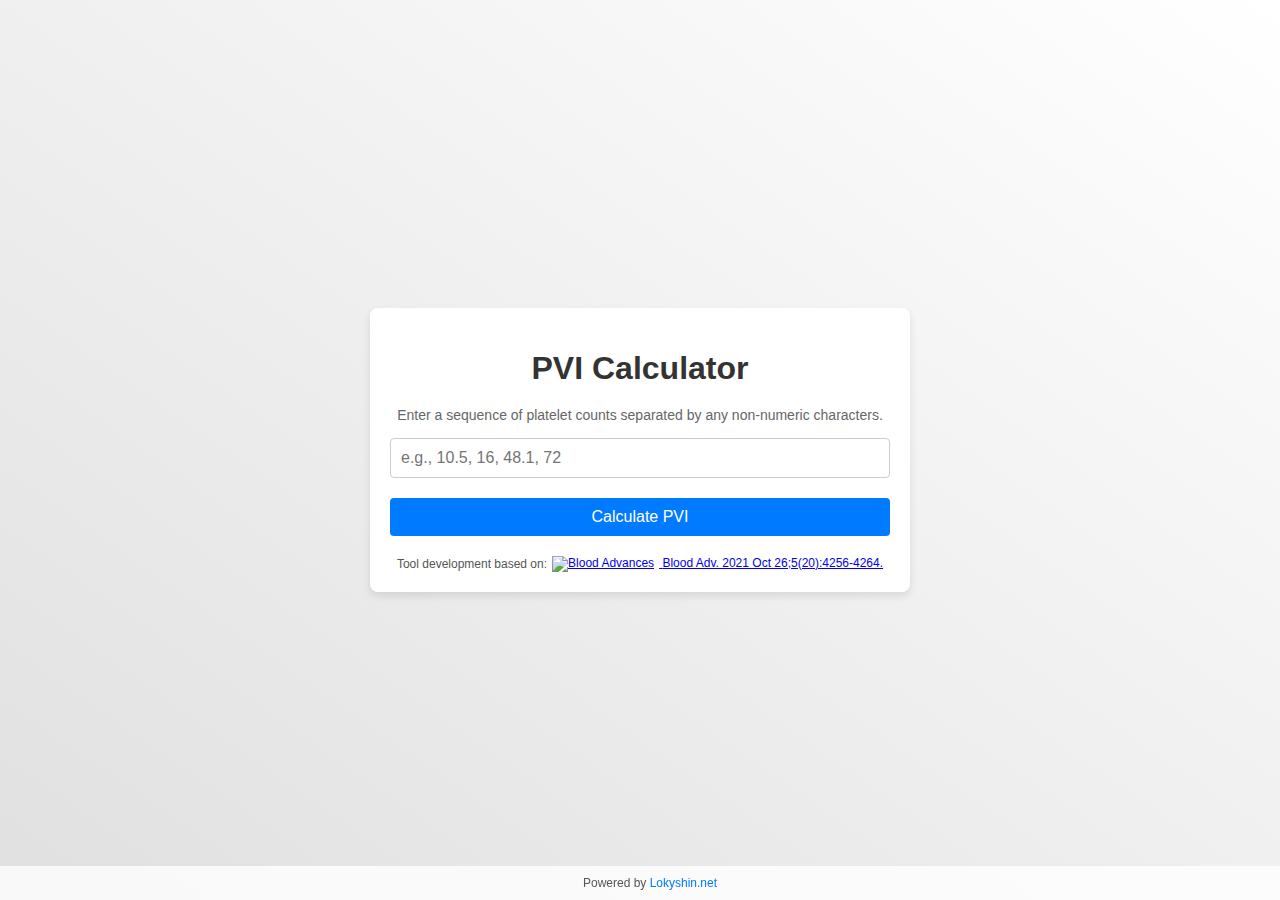
==== pvicalculator.html @ b5832ea4 "Create pvicalculator.html" ====
<!DOCTYPE html>
<html lang="en">
<head>
    <meta charset="UTF-8">
    <meta name="viewport" content="width=device-width, initial-scale=1.0">
    <title>PVI Calculator</title>
    <style>
        body {
            font-family: 'Arial', sans-serif;
            margin: 0;
            padding: 0;
            background: linear-gradient(to bottom, #e0e0e0, #ffffff); 
            display: flex;
            flex-direction: column;
            justify-content: center;
            align-items: center;
            height: 100vh;
        }

        .container {
            background: #ffffff;
            border-radius: 8px;
            box-shadow: 0 4px 8px rgba(0, 0, 0, 0.1);
            padding: 20px;
            max-width: 500px;
            width: 100%;
            text-align: center;
        }

        h1 {
            color: #333;
            margin-bottom: 20px;
        }

        p {
            color: #666;
            margin-bottom: 15px;
            font-size: 14px;
        }

        input {
            width: 100%;
            padding: 10px;
            font-size: 16px;
            border: 1px solid #ccc;
            border-radius: 4px;
            margin-bottom: 20px;
            box-sizing: border-box;
        }

        button {
            width: 100%;
            padding: 10px;
            font-size: 16px;
            background-color: #007BFF;
            color: white;
            border: none;
            border-radius: 4px;
            cursor: pointer;
            transition: background-color 0.3s;
        }

        button:disabled {
            background-color: #ccc;
            cursor: not-allowed;
        }

        button:hover:not(:disabled) {
            background-color: #0056b3;
        }

        .overlay {
            position: fixed;
            top: 0;
            left: 0;
            width: 100%;
            height: 100%;
            background: rgba(0, 0, 0, 0.5);
            z-index: 1000;
            display: flex;
            justify-content: center;
            align-items: center;
        }

        .popup {
            background: #ffffff;
            border-radius: 8px;
            box-shadow: 0 4px 8px rgba(0, 0, 0, 0.2);
            padding: 20px;
            max-width: 300px;
            width: 80%;
            text-align: left;
            z-index: 1010;
        }

        .popup .close {
            display: block;
            text-align: right;
            font-size: 18px;
            color: #999;
            cursor: pointer;
            margin-top: -15px;
            margin-right: -10px;
        }

        .footer {
            position: fixed;
            bottom: 0;
            left: 0;
            width: 100%;
            text-align: center;
            font-size: 12px;
            padding: 10px;
            background: rgba(255, 255, 255, 0.8);
            color: #555;
        }

        .footer a {
            color: #007BFF;
            text-decoration: none;
        }

        .footer a:hover {
            text-decoration: underline;
        }

        .reference {
            display: flex;
            align-items: center;
            justify-content: center;
            margin-top: 20px;
            font-size: 12px;
            color: #555;
        }

        .reference img {
            height: 12px;
            margin: 0 5px;
        }

        .reference span {
            white-space: nowrap;
        }
    </style>
</head>
<body>
    <div class="container">
        <h1>PVI Calculator</h1>
        <p>Enter a sequence of platelet counts separated by any non-numeric characters.</p>
        <input type="text" id="plateletInput" placeholder="e.g., 10.5, 16, 48.1, 72">
        <button id="calculateButton" onclick="calculatePVI()">Calculate PVI</button>
        <div class="reference">
            <span>Tool development based on:</span>
	    <a href="https://ashpublications.org/bloodadvances/article/5/20/4256/476875/Platelet-variability-index-a-measure-of-platelet" target="_blank">
                <img src="https://ash.silverchair-cdn.com/data/SiteBuilderAssets/Live/Images/bloodadvances/blood-advances-banner-118040457.svg" alt="Blood Advances">
                <span>Blood Adv. 2021 Oct 26;5(20):4256-4264.</span>
            </a>
    </div>
    <div class="footer">
        Powered by <a href="https://lokyshin.net" target="_blank">Lokyshin.net</a>
    </div>

    <script>
        function setRandomGradient() {
            const angle = Math.floor(Math.random() * 360); 
            document.body.style.background = `linear-gradient(${angle}deg, #e0e0e0, #ffffff)`;
        }

        setRandomGradient();

        function calculatePVI() {
            const input = document.getElementById("plateletInput").value;
            const plateletCounts = input.split(/[^0-9.]+/).map(Number).filter(num => !isNaN(num));

            if (plateletCounts.length === 0) {
                alert("Invalid input. Please enter a valid sequence of numbers.");
                return;
            }

            const baseParam = 0.8;
            const epsilon = 1e-10;
            const n = plateletCounts.length;

            if (n === 0) {
                alert("The list of platelet counts cannot be empty.");
                return;
            }

            const lowestCount = Math.min(...plateletCounts);
            const severity = Math.pow(baseParam, lowestCount);

            let pviIndex, pviScore;

            if (n <= 2) {
                pviIndex = Math.log(severity + epsilon);
            } else {
                const avgPlatelet = plateletCounts.reduce((a, b) => a + b, 0) / n;
                const ssd = plateletCounts.reduce((sum, x) => sum + Math.pow(x - avgPlatelet, 2), 0);
                const firstDiffs = plateletCounts.slice(1).map((x, i) => x - plateletCounts[i]);
                const rssDiff = Math.sqrt(firstDiffs.reduce((sum, x) => sum + x * x, 0));
                const fluctuation = Math.sqrt(ssd) * rssDiff;
                pviIndex = Math.log(severity * fluctuation + epsilon);
            }

            if (pviIndex <= -10) {
                pviScore = 0;
            } else if (pviIndex <= -5) {
                pviScore = 1;
            } else if (pviIndex <= 0) {
                pviScore = 2;
            } else if (pviIndex <= 5) {
                pviScore = 3;
            } else if (pviIndex <= 8) {
                pviScore = 4;
            } else if (pviIndex <= 12) {
                pviScore = 5;
            } else {
                pviScore = 6;
            }

            const overlay = document.createElement("div");
            overlay.className = "overlay";
            overlay.innerHTML = `
                <div class="popup">
                    <span class="close" onclick="closePopup()">×</span>
                    <strong>Results:</strong><br>
                    PVI Index: ${pviIndex}<br>
                    PVI Score: ${pviScore}
                </div>
            `;
            document.body.appendChild(overlay);
            document.getElementById("calculateButton").disabled = true;
        }

        function closePopup() {
            const overlay = document.querySelector(".overlay");
            if (overlay) overlay.remove();
            document.getElementById("calculateButton").disabled = false;
        }
    </script>
</body>
</html>
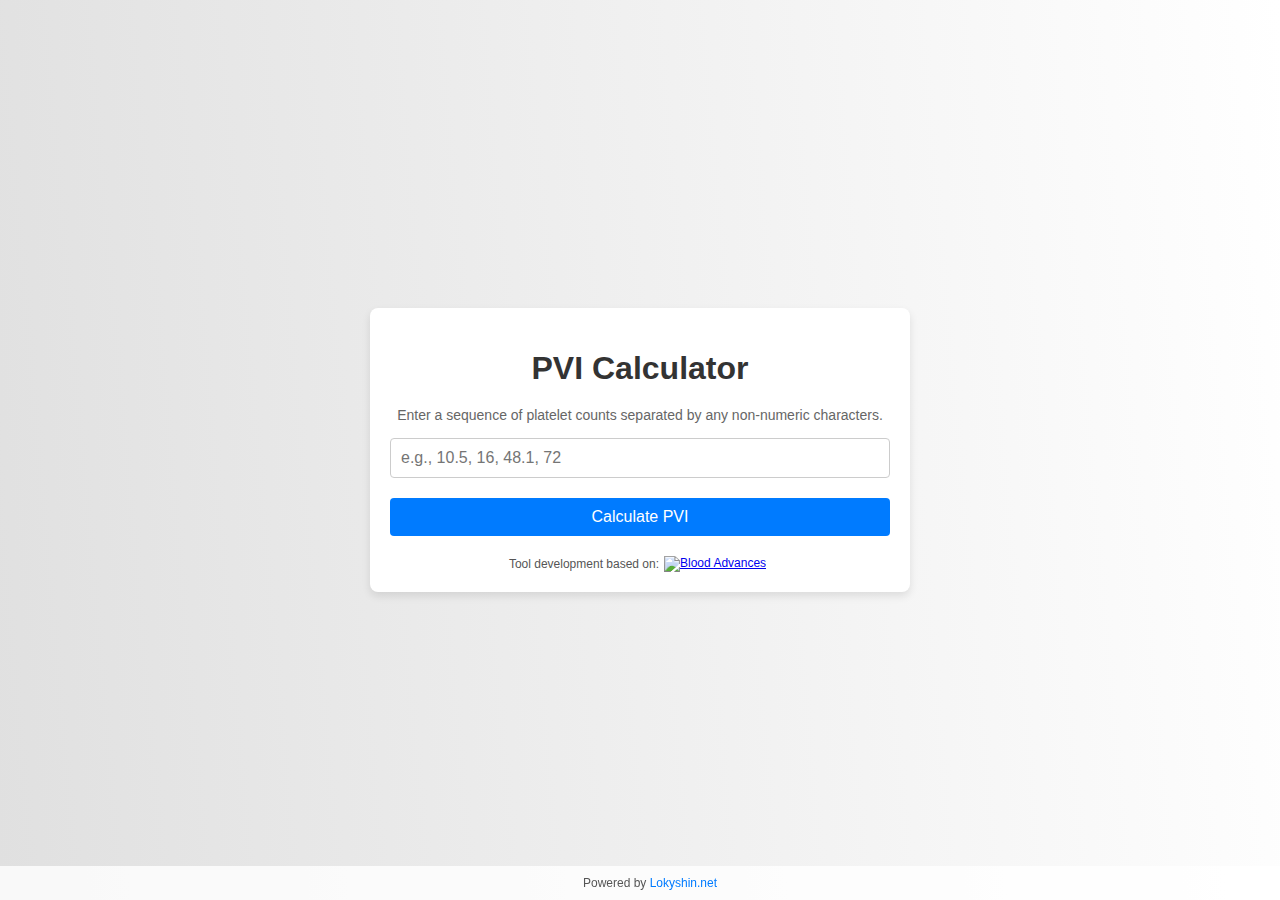
==== commit 197ae8fa: "Update pvicalculator.html" ====
--- a/pvicalculator.html
+++ b/pvicalculator.html
@@ -153,7 +153,6 @@
             <span>Tool development based on:</span>
 	    <a href="https://ashpublications.org/bloodadvances/article/5/20/4256/476875/Platelet-variability-index-a-measure-of-platelet" target="_blank">
                 <img src="https://ash.silverchair-cdn.com/data/SiteBuilderAssets/Live/Images/bloodadvances/blood-advances-banner-118040457.svg" alt="Blood Advances">
-                <span>Blood Adv. 2021 Oct 26;5(20):4256-4264.</span>
             </a>
     </div>
     <div class="footer">
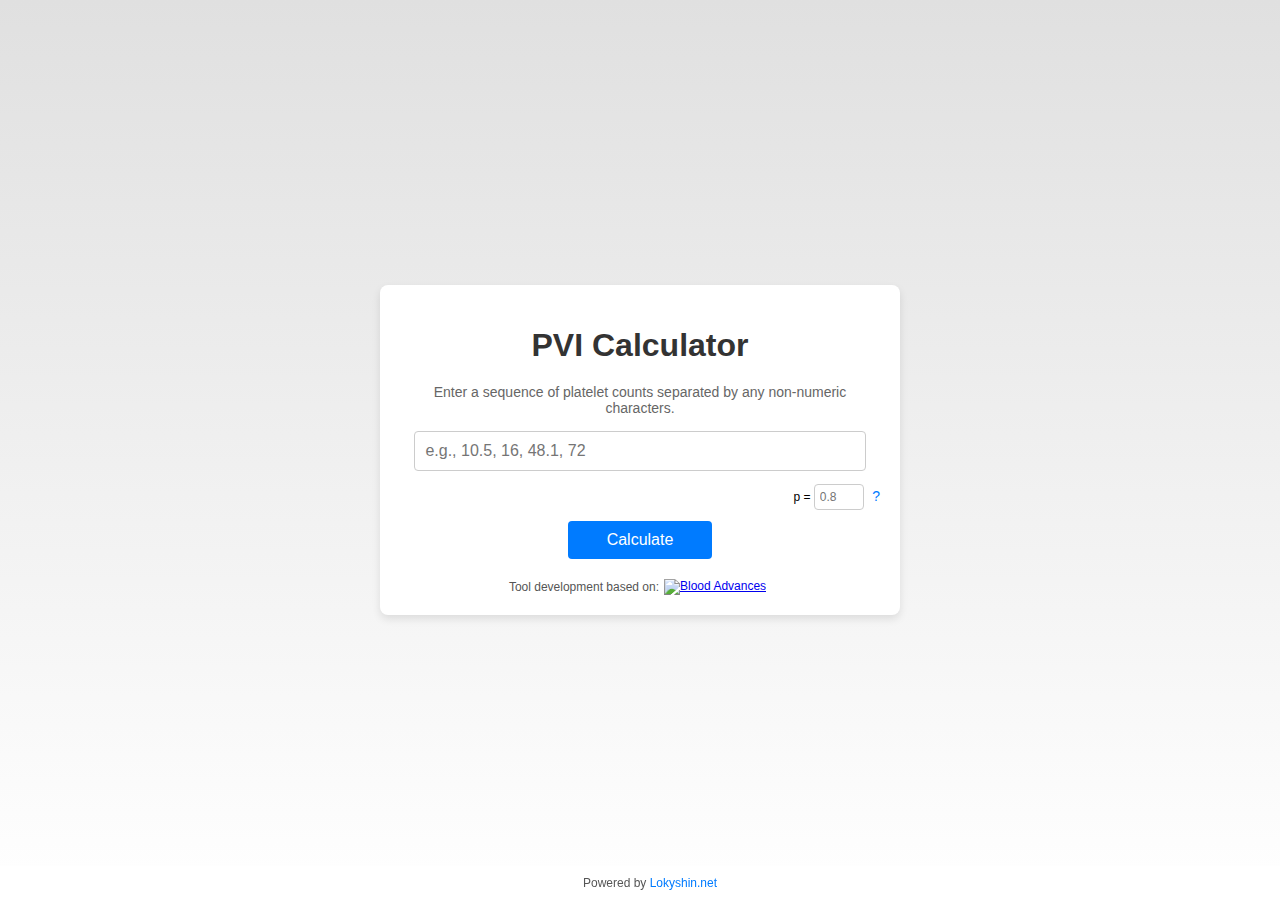
==== commit bb5e3a56: "Update pvicalculator.html" ====
--- a/pvicalculator.html
+++ b/pvicalculator.html
@@ -1,241 +1,302 @@
 <!DOCTYPE html>
 <html lang="en">
 <head>
-    <meta charset="UTF-8">
-    <meta name="viewport" content="width=device-width, initial-scale=1.0">
-    <title>PVI Calculator</title>
-    <style>
-        body {
-            font-family: 'Arial', sans-serif;
-            margin: 0;
-            padding: 0;
-            background: linear-gradient(to bottom, #e0e0e0, #ffffff); 
-            display: flex;
-            flex-direction: column;
-            justify-content: center;
-            align-items: center;
-            height: 100vh;
-        }
-
-        .container {
-            background: #ffffff;
-            border-radius: 8px;
-            box-shadow: 0 4px 8px rgba(0, 0, 0, 0.1);
-            padding: 20px;
-            max-width: 500px;
-            width: 100%;
-            text-align: center;
-        }
-
-        h1 {
-            color: #333;
-            margin-bottom: 20px;
-        }
-
-        p {
-            color: #666;
-            margin-bottom: 15px;
-            font-size: 14px;
-        }
-
-        input {
-            width: 100%;
-            padding: 10px;
-            font-size: 16px;
-            border: 1px solid #ccc;
-            border-radius: 4px;
-            margin-bottom: 20px;
-            box-sizing: border-box;
-        }
-
-        button {
-            width: 100%;
-            padding: 10px;
-            font-size: 16px;
-            background-color: #007BFF;
-            color: white;
-            border: none;
-            border-radius: 4px;
-            cursor: pointer;
-            transition: background-color 0.3s;
-        }
-
-        button:disabled {
-            background-color: #ccc;
-            cursor: not-allowed;
-        }
-
-        button:hover:not(:disabled) {
-            background-color: #0056b3;
-        }
-
-        .overlay {
-            position: fixed;
-            top: 0;
-            left: 0;
-            width: 100%;
-            height: 100%;
-            background: rgba(0, 0, 0, 0.5);
-            z-index: 1000;
-            display: flex;
-            justify-content: center;
-            align-items: center;
-        }
-
-        .popup {
-            background: #ffffff;
-            border-radius: 8px;
-            box-shadow: 0 4px 8px rgba(0, 0, 0, 0.2);
-            padding: 20px;
-            max-width: 300px;
-            width: 80%;
-            text-align: left;
-            z-index: 1010;
-        }
-
-        .popup .close {
-            display: block;
-            text-align: right;
-            font-size: 18px;
-            color: #999;
-            cursor: pointer;
-            margin-top: -15px;
-            margin-right: -10px;
-        }
-
-        .footer {
-            position: fixed;
-            bottom: 0;
-            left: 0;
-            width: 100%;
-            text-align: center;
-            font-size: 12px;
-            padding: 10px;
-            background: rgba(255, 255, 255, 0.8);
-            color: #555;
-        }
-
-        .footer a {
-            color: #007BFF;
-            text-decoration: none;
-        }
-
-        .footer a:hover {
-            text-decoration: underline;
-        }
-
-        .reference {
-            display: flex;
-            align-items: center;
-            justify-content: center;
-            margin-top: 20px;
-            font-size: 12px;
-            color: #555;
-        }
-
-        .reference img {
-            height: 12px;
-            margin: 0 5px;
-        }
-
-        .reference span {
-            white-space: nowrap;
-        }
-    </style>
+<meta charset="UTF-8">
+<meta name="viewport" content="width=device-width, initial-scale=1.0">
+<title>PVI Calculator</title>
+<style>
+body {
+    font-family: 'Arial', sans-serif;
+    margin: 0;
+    padding: 0;
+    background: linear-gradient(to bottom, #e0e0e0, #ffffff);
+    display: flex;
+    flex-direction: column;
+    justify-content: center;
+    align-items: center;
+    height: 100vh;
+}
+
+.container {
+    background: #ffffff;
+    border-radius: 8px;
+    box-shadow: 0 4px 8px rgba(0, 0, 0, 0.1);
+    padding: 20px;
+    max-width: 480px;
+    width: 100%;
+    text-align: center;
+    position: relative;
+}
+
+h1 {
+    color: #333;
+    margin-bottom: 20px;
+}
+
+p {
+    color: #666;
+    margin-bottom: 15px;
+    font-size: 14px;
+}
+
+input {
+    width: 94%;
+    padding: 10px;
+    font-size: 16px;
+    border: 1px solid #ccc;
+    border-radius: 4px;
+    margin-bottom: 20px;
+    box-sizing: border-box;
+}
+
+button {
+    width: 30%;
+    padding: 10px;
+    font-size: 16px;
+    background-color: #007BFF;
+    color: white;
+    border: none;
+    border-radius: 4px;
+    cursor: pointer;
+    transition: background-color 0.3s;
+    margin-top: 30px;
+}
+
+button:disabled {
+    background-color: #ccc;
+    cursor: not-allowed;
+}
+
+button:hover:not(:disabled) {
+    background-color: #0056b3;
+}
+
+.base-param-info {
+    position: absolute;
+    bottom: 85px;
+    right: 20px;
+    font-size: 12px;
+    text-align: left;
+}
+
+.base-param-info input {
+    width: 50px;
+    padding: 5px;
+    font-size: 12px;
+    border: 1px solid #ccc;
+    border-radius: 4px;
+}
+
+.base-param-info .tooltip {
+    display: inline-block;
+    margin-left: 5px;
+    font-size: 14px;
+    color: #007BFF;
+    cursor: pointer;
+}
+
+.tooltip-content {
+    display: none;
+    position: absolute;
+    bottom: 40px;
+    right: 0;
+    background: #ffffff;
+    border: 1px solid #ccc;
+    border-radius: 4px;
+    padding: 10px;
+    font-size: 12px;
+    color: #333;
+    box-shadow: 0 4px 8px rgba(0, 0, 0, 0.2);
+    width: 440px;
+    white-space: normal;
+    word-wrap: break-word;
+}
+
+.tooltip:hover .tooltip-content {
+    display: block;
+}
+
+.overlay {
+    position: fixed;
+    top: 0;
+    left: 0;
+    width: 100%;
+    height: 100%;
+    background: rgba(0, 0, 0, 0.5);
+    z-index: 1000;
+    display: flex;
+    justify-content: center;
+    align-items: center;
+}
+
+.popup {
+    background: #ffffff;
+    border-radius: 8px;
+    box-shadow: 0 4px 8px rgba(0, 0, 0, 0.2);
+    padding: 20px;
+    max-width: 300px;
+    width: 80%;
+    text-align: left;
+    z-index: 1010;
+}
+
+.popup .close {
+    display: block;
+    text-align: right;
+    font-size: 18px;
+    color: #999;
+    cursor: pointer;
+    margin-top: -15px;
+    margin-right: -10px;
+}
+
+.footer {
+    position: fixed;
+    bottom: 0;
+    left: 0;
+    width: 100%;
+    text-align: center;
+    font-size: 12px;
+    padding: 10px;
+    background: rgba(255, 255, 255, 0.8);
+    color: #555;
+}
+
+.footer a {
+    color: #007BFF;
+    text-decoration: none;
+}
+
+.footer a:hover {
+    text-decoration: underline;
+}
+
+.reference {
+    display: flex;
+    align-items: center;
+    justify-content: center;
+    margin-top: 20px;
+    font-size: 12px;
+    color: #555;
+}
+
+.reference img {
+    height: 12px;
+    margin: 0 5px;
+}
+
+.reference span {
+    white-space: nowrap;
+}
+</style>
 </head>
 <body>
-    <div class="container">
-        <h1>PVI Calculator</h1>
-        <p>Enter a sequence of platelet counts separated by any non-numeric characters.</p>
-        <input type="text" id="plateletInput" placeholder="e.g., 10.5, 16, 48.1, 72">
-        <button id="calculateButton" onclick="calculatePVI()">Calculate PVI</button>
-        <div class="reference">
-            <span>Tool development based on:</span>
-	    <a href="https://ashpublications.org/bloodadvances/article/5/20/4256/476875/Platelet-variability-index-a-measure-of-platelet" target="_blank">
-                <img src="https://ash.silverchair-cdn.com/data/SiteBuilderAssets/Live/Images/bloodadvances/blood-advances-banner-118040457.svg" alt="Blood Advances">
-            </a>
-    </div>
-    <div class="footer">
-        Powered by <a href="https://lokyshin.net" target="_blank">Lokyshin.net</a>
-    </div>
-
-    <script>
-        function setRandomGradient() {
-            const angle = Math.floor(Math.random() * 360); 
-            document.body.style.background = `linear-gradient(${angle}deg, #e0e0e0, #ffffff)`;
-        }
-
-        setRandomGradient();
-
-        function calculatePVI() {
-            const input = document.getElementById("plateletInput").value;
-            const plateletCounts = input.split(/[^0-9.]+/).map(Number).filter(num => !isNaN(num));
-
-            if (plateletCounts.length === 0) {
-                alert("Invalid input. Please enter a valid sequence of numbers.");
-                return;
-            }
-
-            const baseParam = 0.8;
-            const epsilon = 1e-10;
-            const n = plateletCounts.length;
-
-            if (n === 0) {
-                alert("The list of platelet counts cannot be empty.");
-                return;
-            }
-
-            const lowestCount = Math.min(...plateletCounts);
-            const severity = Math.pow(baseParam, lowestCount);
-
-            let pviIndex, pviScore;
-
-            if (n <= 2) {
-                pviIndex = Math.log(severity + epsilon);
-            } else {
-                const avgPlatelet = plateletCounts.reduce((a, b) => a + b, 0) / n;
-                const ssd = plateletCounts.reduce((sum, x) => sum + Math.pow(x - avgPlatelet, 2), 0);
-                const firstDiffs = plateletCounts.slice(1).map((x, i) => x - plateletCounts[i]);
-                const rssDiff = Math.sqrt(firstDiffs.reduce((sum, x) => sum + x * x, 0));
-                const fluctuation = Math.sqrt(ssd) * rssDiff;
-                pviIndex = Math.log(severity * fluctuation + epsilon);
-            }
-
-            if (pviIndex <= -10) {
-                pviScore = 0;
-            } else if (pviIndex <= -5) {
-                pviScore = 1;
-            } else if (pviIndex <= 0) {
-                pviScore = 2;
-            } else if (pviIndex <= 5) {
-                pviScore = 3;
-            } else if (pviIndex <= 8) {
-                pviScore = 4;
-            } else if (pviIndex <= 12) {
-                pviScore = 5;
-            } else {
-                pviScore = 6;
-            }
-
-            const overlay = document.createElement("div");
-            overlay.className = "overlay";
-            overlay.innerHTML = `
-                <div class="popup">
-                    <span class="close" onclick="closePopup()">×</span>
-                    <strong>Results:</strong><br>
-                    PVI Index: ${pviIndex}<br>
-                    PVI Score: ${pviScore}
-                </div>
-            `;
-            document.body.appendChild(overlay);
-            document.getElementById("calculateButton").disabled = true;
-        }
-
-        function closePopup() {
-            const overlay = document.querySelector(".overlay");
-            if (overlay) overlay.remove();
-            document.getElementById("calculateButton").disabled = false;
-        }
-    </script>
+<div class="container">
+<h1>PVI Calculator</h1>
+<p>Enter a sequence of platelet counts separated by any non-numeric characters.</p>
+<input type="text" id="plateletInput" placeholder="e.g., 10.5, 16, 48.1, 72">
+<button id="calculateButton" onclick="calculate()">Calculate</button>
+
+<div class="base-param-info">
+    <span>p =</span>
+    <input type="number" id="baseParamInput" placeholder="0.8" step="0.01" min="0" max="1" oninput="validateBaseParam()">
+    <span class="tooltip">?
+        <span class="tooltip-content">
+            Default: 0.8.<br>The base parameter for a general exponential function of the lowest platelet count, where 0 &lt; p &lt; 1.
+        </span>
+    </span>
+</div>
+
+<div class="reference">
+    <span>Tool development based on:</span>
+    <a href="https://ashpublications.org/bloodadvances/article/5/20/4256/476875/Platelet-variability-index-a-measure-of-platelet" target="_blank">
+        <img src="https://ash.silverchair-cdn.com/data/SiteBuilderAssets/Live/Images/bloodadvances/blood-advances-banner-118040457.svg" alt="Blood Advances">
+    </a>
+</div>
+<div class="footer">
+    Powered by <a href="https://lokyshin.net" target="_blank">Lokyshin.net</a>
+</div>
+</div>
+
+<script>
+function validateBaseParam() {
+    const baseParamInput = document.getElementById("baseParamInput");
+    let baseParam = parseFloat(baseParamInput.value);
+    if (isNaN(baseParam) || baseParam <= 0 || baseParam >= 1) {
+        baseParamInput.value = "0.8";
+    }
+}
+
+function calculate() {
+    const baseParamInput = document.getElementById("baseParamInput");
+    let baseParam = parseFloat(baseParamInput.value);
+
+    if (isNaN(baseParam) || baseParam <= 0 || baseParam >= 1) {
+        baseParam = 0.8;
+    }
+
+    const input = document.getElementById("plateletInput").value;
+    const plateletCounts = input.split(/[^0-9.]+/).map(Number).filter(num => !isNaN(num));
+
+    if (plateletCounts.length === 0) {
+        alert("Invalid input. Please enter a valid sequence of numbers.");
+        return;
+    }
+
+    const epsilon = 1e-10;
+    const n = plateletCounts.length;
+    const lowestCount = Math.min(...plateletCounts);
+    const severity = Math.pow(baseParam, lowestCount);
+
+    let pviIndex, pviScore;
+
+    if (n <= 2) {
+        pviIndex = Math.log(severity + epsilon);
+    } else {
+        const avgPlatelet = plateletCounts.reduce((a, b) => a + b, 0) / n;
+        const ssd = plateletCounts.reduce((sum, x) => sum + Math.pow(x - avgPlatelet, 2), 0);
+        const firstDiffs = plateletCounts.slice(1).map((x, i) => x - plateletCounts[i]);
+        const rssDiff = Math.sqrt(firstDiffs.reduce((sum, x) => sum + x * x, 0));
+        const fluctuation = Math.sqrt(ssd) * rssDiff;
+        pviIndex = Math.log(severity * fluctuation + epsilon);
+    }
+
+    if (pviIndex <= -10) {
+        pviScore = 0;
+    } else if (pviIndex <= -5) {
+        pviScore = 1;
+    } else if (pviIndex <= 0) {
+        pviScore = 2;
+    } else if (pviIndex <= 5) {
+        pviScore = 3;
+    } else if (pviIndex <= 8) {
+        pviScore = 4;
+    } else if (pviIndex <= 12) {
+        pviScore = 5;
+    } else {
+        pviScore = 6;
+    }
+
+    const overlay = document.createElement("div");
+    overlay.className = "overlay";
+    overlay.innerHTML = `
+        <div class="popup">
+            <span class="close" onclick="closePopup()">×</span>
+            <strong>Results</strong><br><br>
+            The base parameter is ${baseParam} .<br>
+            PVI Index: ${pviIndex}<br>
+            PVI Score: ${pviScore}
+        </div>
+    `;
+    document.body.appendChild(overlay);
+    document.getElementById("calculateButton").disabled = true;
+}
+
+function closePopup() {
+    const overlay = document.querySelector(".overlay");
+    if (overlay) overlay.remove();
+    document.getElementById("calculateButton").disabled = false;
+}
+</script>
 </body>
 </html>
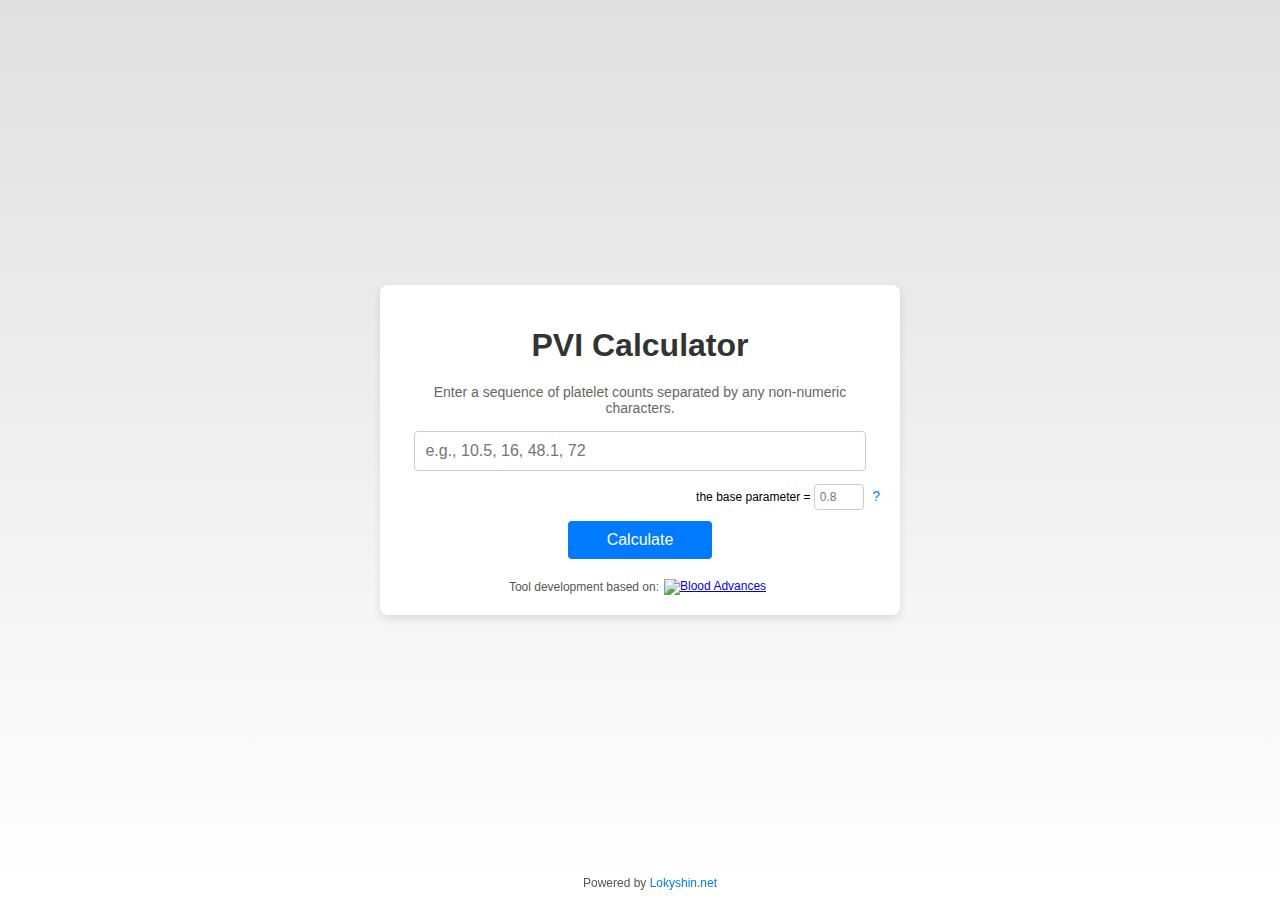
==== commit e21d7794: "Update pvicalculator.html" ====
--- a/pvicalculator.html
+++ b/pvicalculator.html
@@ -1,3 +1,4 @@
+
 <!DOCTYPE html>
 <html lang="en">
 <head>
@@ -198,11 +199,11 @@
 <button id="calculateButton" onclick="calculate()">Calculate</button>
 
 <div class="base-param-info">
-    <span>p =</span>
+    <span>the base parameter = </span>
     <input type="number" id="baseParamInput" placeholder="0.8" step="0.01" min="0" max="1" oninput="validateBaseParam()">
     <span class="tooltip">?
         <span class="tooltip-content">
-            Default: 0.8.<br>The base parameter for a general exponential function of the lowest platelet count, where 0 &lt; p &lt; 1.
+            Default: 0.8.<br>The base parameter is a value used in a general exponential function of the lowest platelet count. It must satisfy: 0 &lt; value &lt; 1.
         </span>
     </span>
 </div>
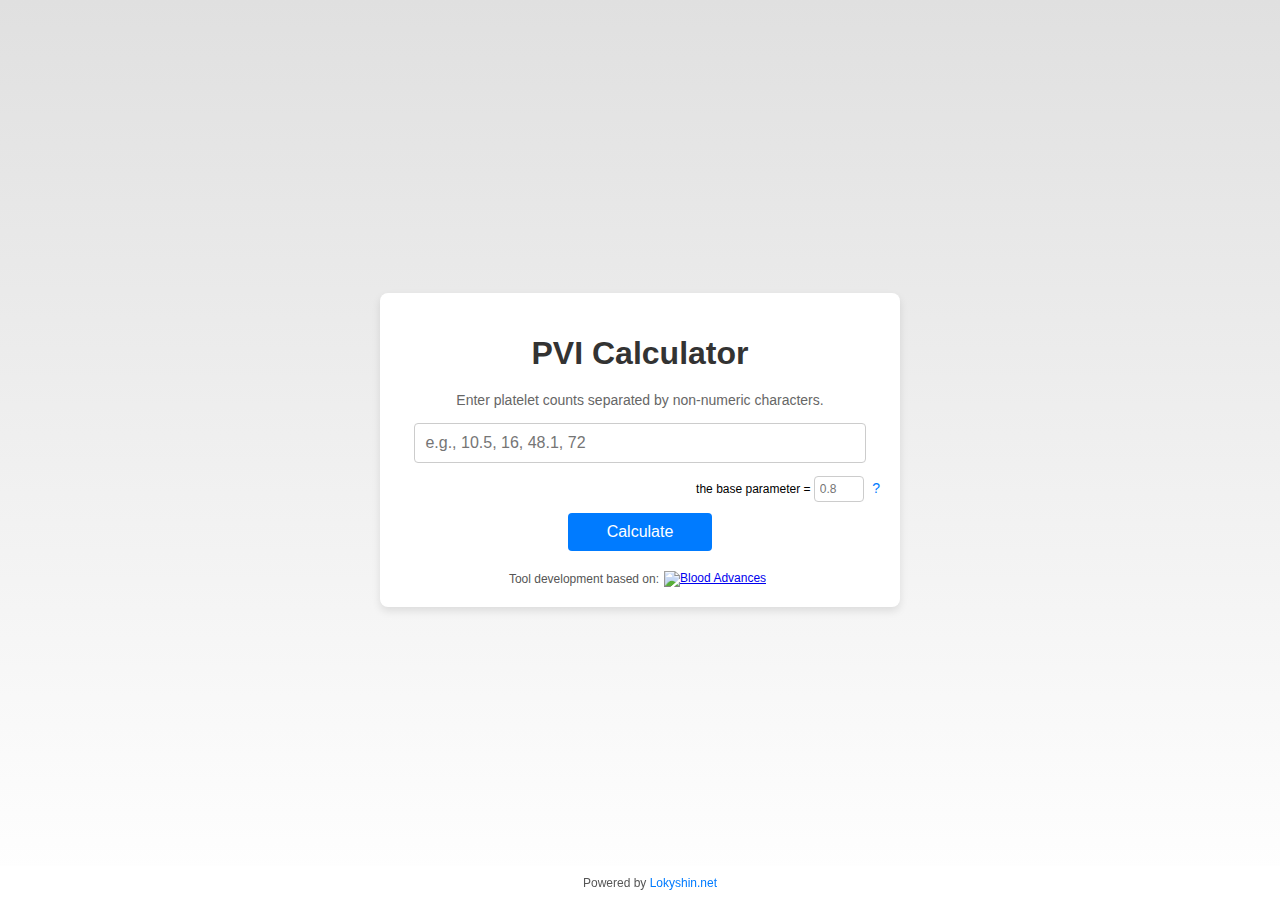
==== commit 4078e43d: "Update pvicalculator.html" ====
--- a/pvicalculator.html
+++ b/pvicalculator.html
@@ -194,7 +194,7 @@
 <body>
 <div class="container">
 <h1>PVI Calculator</h1>
-<p>Enter a sequence of platelet counts separated by any non-numeric characters.</p>
+<p>Enter platelet counts separated by non-numeric characters.</p>
 <input type="text" id="plateletInput" placeholder="e.g., 10.5, 16, 48.1, 72">
 <button id="calculateButton" onclick="calculate()">Calculate</button>
 
